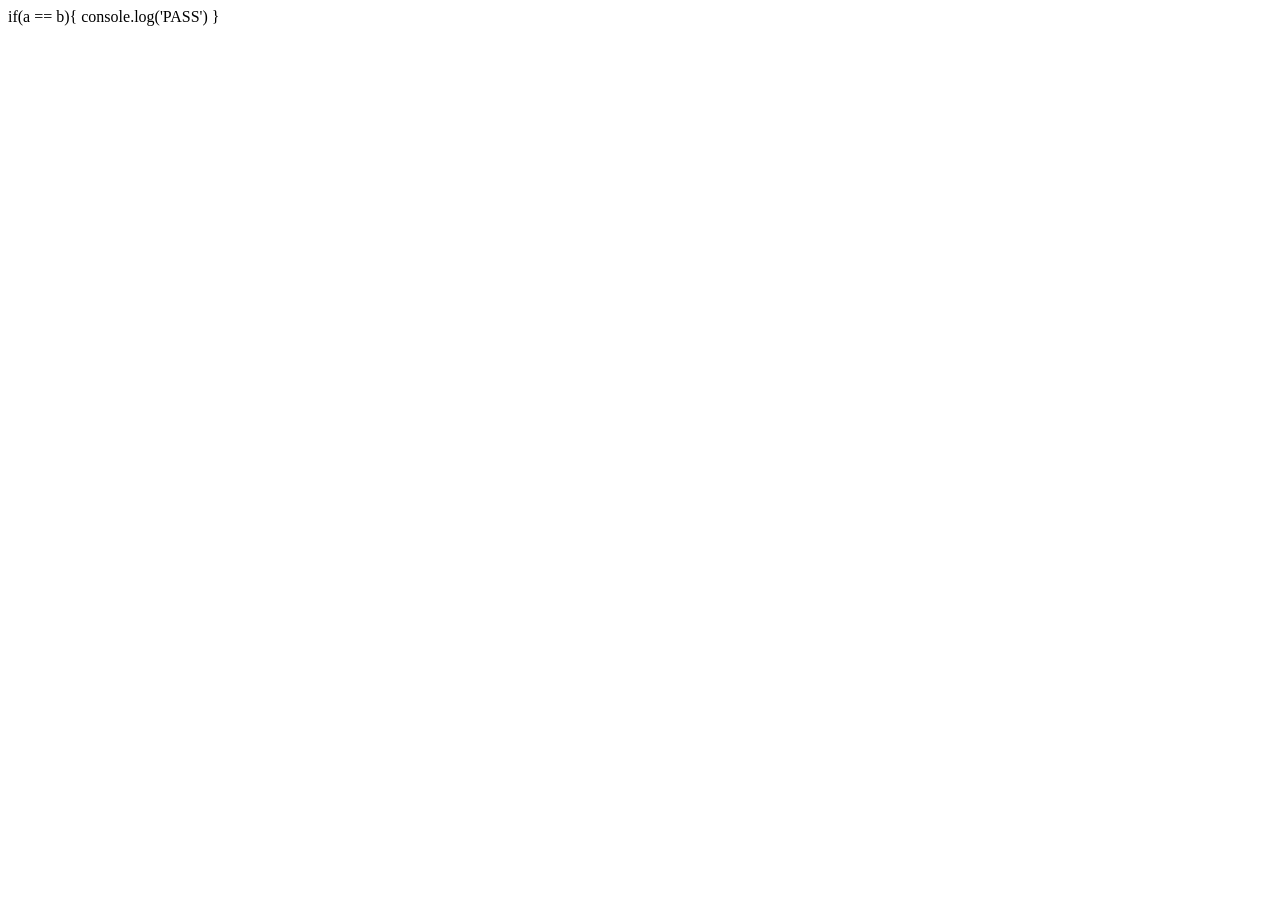
==== new.html @ 33a8d4e2 "Added new HTML file and updated JavaScript" ====
<!DOCTYPE html>
<html lang="en">
<head>
    <meta charset="UTF-8">
    <meta name="viewport" content="width=device-width, initial-scale=1.0">
    <title>Document</title>
    <link rel="stylesheet" href="./JAVASCRIPT.js">
</head>
<body>

    
</body>
</html>



if(a == b){
    console.log('PASS')
}
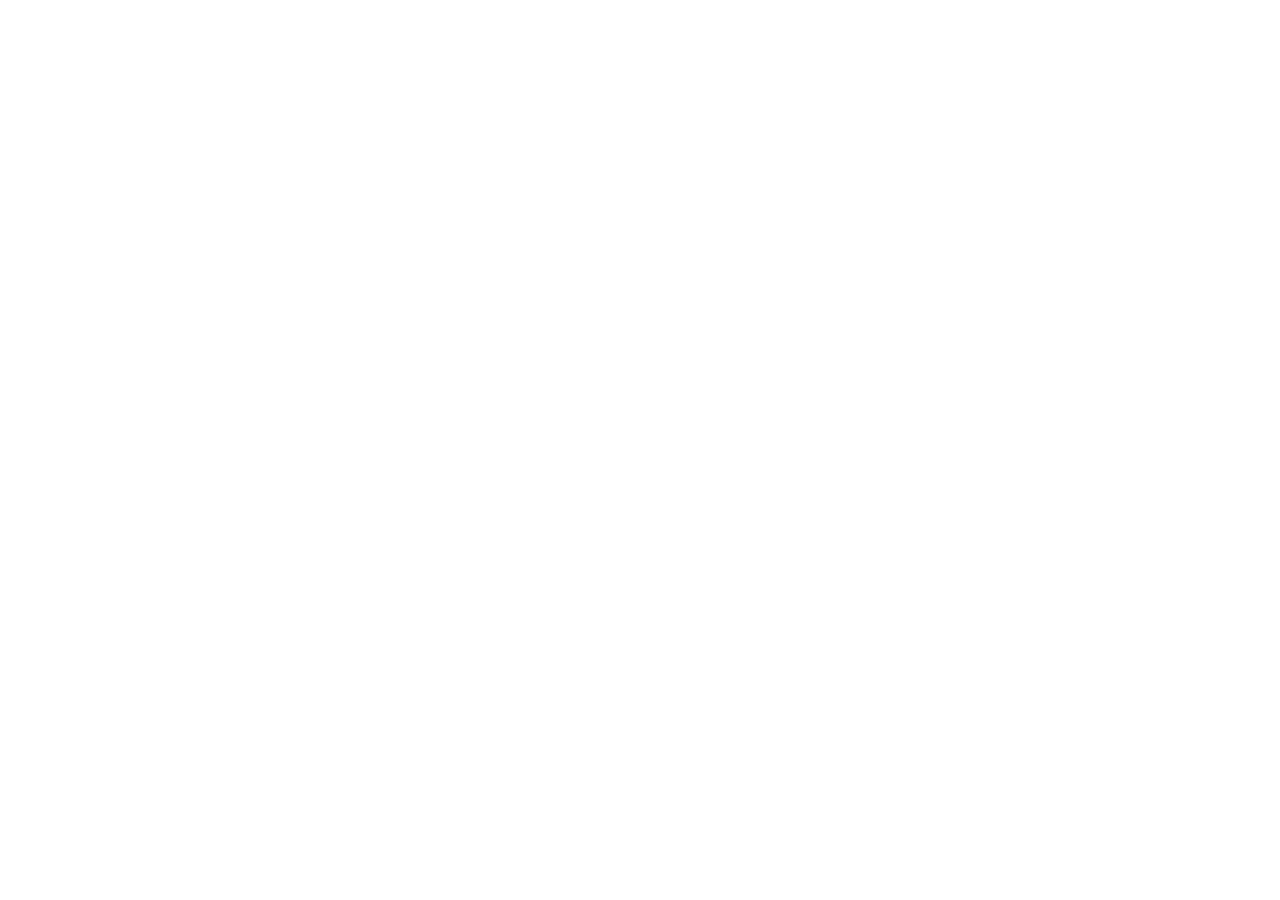
==== commit e5d353cb: "Update web.css and other project files" ====
--- a/new.html
+++ b/new.html
@@ -7,13 +7,8 @@
     <link rel="stylesheet" href="./JAVASCRIPT.js">
 </head>
 <body>
-
+<script src="./JAVASCRIPT.js"></script>
     
 </body>
 </html>
 
-
-
-if(a == b){
-    console.log('PASS')
-}
